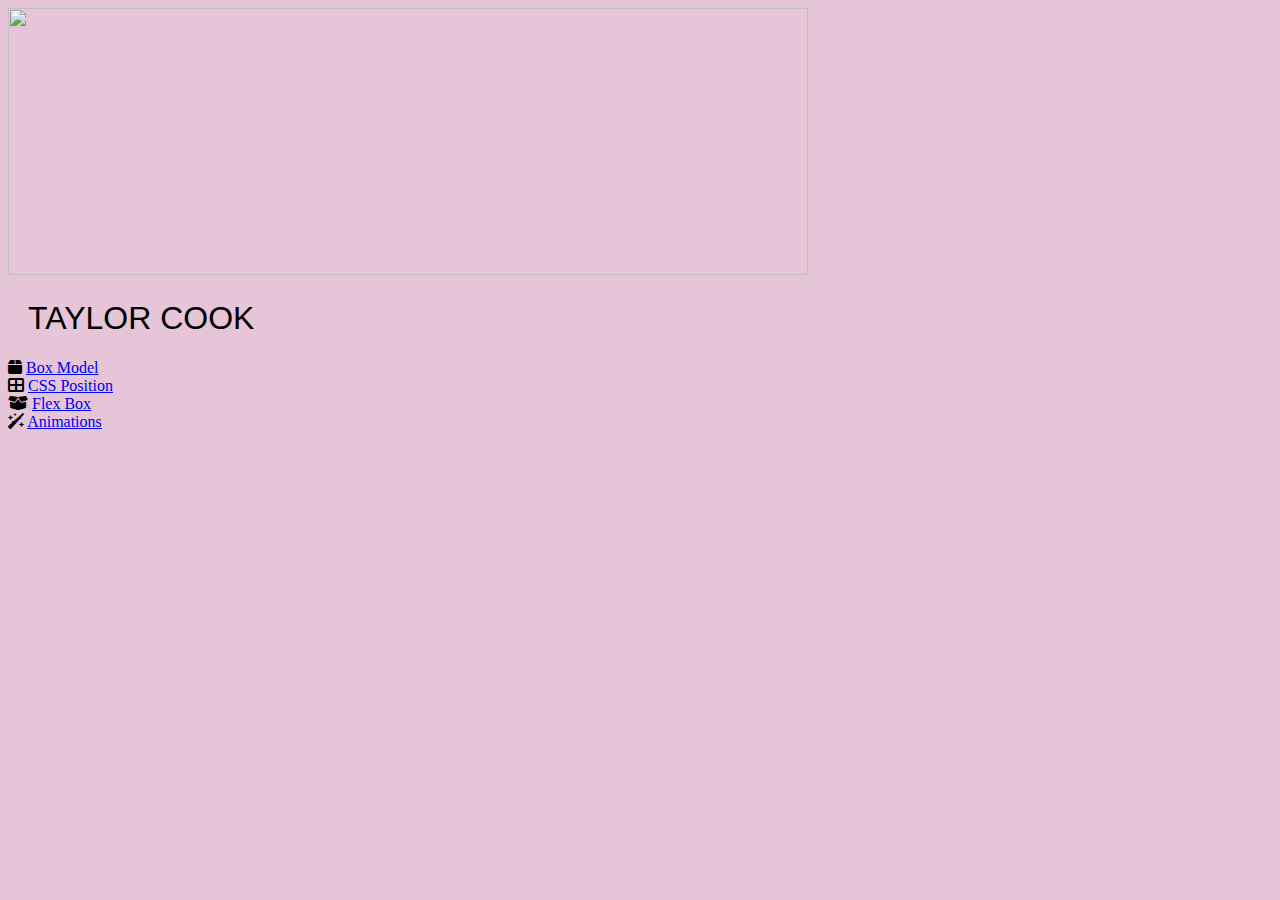
==== index.html @ 6664b342 "Update index.html" ====
<!doctype html>
<html lang="en">
<head>
    <!-- Required meta tags -->
    <meta charset="utf-8">
    <meta name="viewport" content="width=device-width, initial-scale=1, shrink-to-fit=no">


	<link rel="stylesheet" href="https://stackpath.bootstrapcdn.com/bootstrap/4.1.3/css/bootstrap.min.css" integrity="sha384-MCw98/SFnGE8fJT3GXwEOngsV7Zt27NXFoaoApmYm81iuXoPkFOJwJ8ERdknLPMO" crossorigin="anonymous">
    
	<link rel="stylesheet" href="mycss.css">

	<link rel="stylesheet" href="https://cdnjs.cloudflare.com/ajax/libs/font-awesome/6.0.0/css/all.min.css"/>
	
	<link rel="preconnect" href="https://fonts.googleapis.com"> 
        <link rel="preconnect" href="https://fonts.gstatic.com" crossorigin> 
	<link href="https://fonts.googleapis.com/css2?family=Reggae+One&family=Rowdies:wght@300;400;700&display=swap" rel="stylesheet">
	  
    <title>Taylor Cook Profile</title>
  </head>
  <body>
     <div id="sec_lan" class="container-fluid"> <!-- This is where I define my main container for the entire website -->
            <div id="sec_lan_header" class="row justify-content-between align-items-center"><!-- This is my first row, set this before column. Using bootstrap code to align items -->
		    <img src="https://raw.githubusercontent.com/TayCookuu/EDPS_TaylorCook/main/Welcome%20(1).png" style="width:800px;height:267px;">
				<div class="col-4"><!-- This is my first column nexted in that first row. Auto seperates my colums, see bootstrap documentation on margin utilities -->
					<h1><strong>Taylor Cook</strong></h1><!-- This is text in that first column -->
				</div>
				<div class="col-2"><!-- This is my second column within my first row -->
					<i class="fa-solid fa-box"></i>
                    <a href="box_model.html">Box Model</a><!-- This is the text in my second column in the first row. Icon from Font Awesome -->
                    </div>
                    <div class="col-2"><!-- This is my third column within my first row -->
                    <i class="fa-solid fa-table-cells-large"></i>
                    <a href="position.html">CSS Position</a>
				</div>
                <div class="col-2"><!-- This is my fourth column within my first row -->
                    <i class="fa-solid fa-box-open"></i>
                    <a href="flexbox.html">Flex Box</a>
				</div>
                <div class="col-2"><!-- This is my fifth column within my first row -->
                    <i class="fa-solid fa-wand-sparkles"></i>
                    <a href="animations.html">Animations</a>
				</div>
			</div><!-- This is the end of my first row AND Columns that are nested within it -->
	  
	  


      

		
<!-- Optional JavaScript -->
    <!-- jQuery first, then Popper.js, then Bootstrap JS -->
    <script src="https://code.jquery.com/jquery-3.3.1.slim.min.js" integrity="sha384-q8i/X+965DzO0rT7abK41JStQIAqVgRVzpbzo5smXKp4YfRvH+8abtTE1Pi6jizo" crossorigin="anonymous"></script>
    <script src="https://cdnjs.cloudflare.com/ajax/libs/popper.js/1.14.3/umd/popper.min.js" integrity="sha384-ZMP7rVo3mIykV+2+9J3UJ46jBk0WLaUAdn689aCwoqbBJiSnjAK/l8WvCWPIPm49" crossorigin="anonymous"></script>
    <script src="https://stackpath.bootstrapcdn.com/bootstrap/4.1.3/js/bootstrap.min.js" integrity="sha384-ChfqqxuZUCnJSK3+MXmPNIyE6ZbWh2IMqE241rYiqJxyMiZ6OW/JmZQ5stwEULTy" crossorigin="anonymous"></script>
  </body>
</html>
---- mycss.css ----
body {
  background-color: #E5C5D7;
}
h1 {
  color: #AFA3D4;
  margin-left: 20px;
}
.p {
   font-family: Georgia, serif;
}
h2 {
  color: #F50A2A;
}
  
  /* Small devices (landscape phones, 576px and up) */
@media (min-width: 576px) {
    html{
    font-size:70%}
}
}


/* Medium devices (tablets, 768px and up) */
@media (min-width: 768px) {
   html{
    font-size:100%}
} 



/* Large devices (desktops, 992px and up) */
@media (min-width: 992px) {
    html{
    font-size:100%}
}
    

/* Extra large devices (large desktops, 1200px and up) Look at the variations to the H1 font wheen the device displays greater than 1200px, */
@media (min-width: 1200px) {
   html{
    font-size:100%}
    h1{color: var(--slytherin-green);
        font-family: "Roboto", sans-serif;
        font-weight: 100;
        text-transform: uppercase;
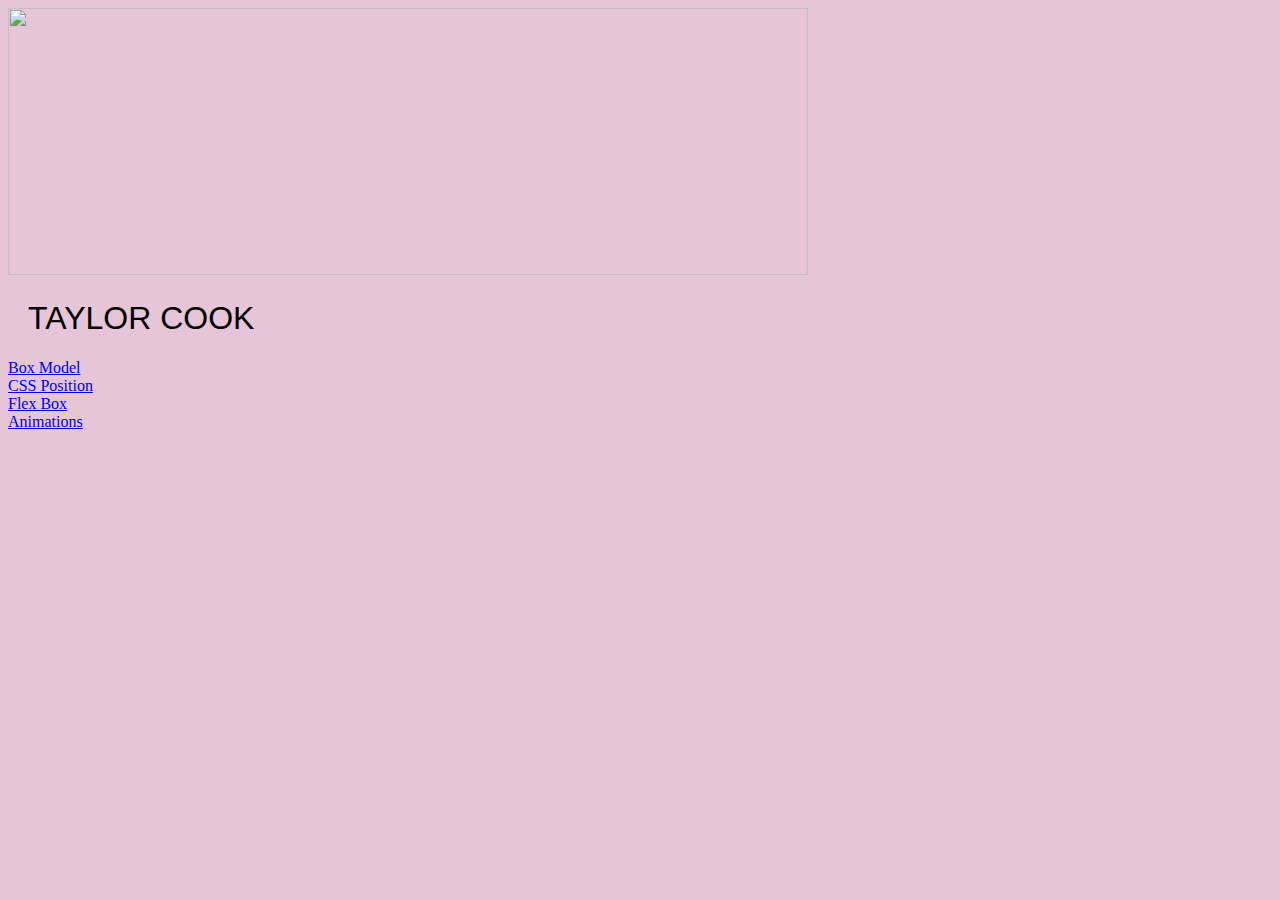
==== commit 1a68e9e8: "Update index.html" ====
--- a/index.html
+++ b/index.html
@@ -25,22 +25,22 @@
 				<div class="col-4"><!-- This is my first column nexted in that first row. Auto seperates my colums, see bootstrap documentation on margin utilities -->
 					<h1><strong>Taylor Cook</strong></h1><!-- This is text in that first column -->
 				</div>
-				<div class="col-2"><!-- This is my second column within my first row -->
-					<i class="fa-solid fa-box"></i>
+		
+		    <div class="col-2">	
                     <a href="box_model.html">Box Model</a><!-- This is the text in my second column in the first row. Icon from Font Awesome -->
                     </div>
+		   
                     <div class="col-2"><!-- This is my third column within my first row -->
-                    <i class="fa-solid fa-table-cells-large"></i>
                     <a href="position.html">CSS Position</a>
-				</div>
-                <div class="col-2"><!-- This is my fourth column within my first row -->
-                    <i class="fa-solid fa-box-open"></i>
+		    </div>
+		    
+                    <div class="col-2">
                     <a href="flexbox.html">Flex Box</a>
-				</div>
-                <div class="col-2"><!-- This is my fifth column within my first row -->
-                    <i class="fa-solid fa-wand-sparkles"></i>
+		    </div>
+		    
+                    <div class="col-2">
                     <a href="animations.html">Animations</a>
-				</div>
+		    </div>
 			</div><!-- This is the end of my first row AND Columns that are nested within it -->
 	  
 	  
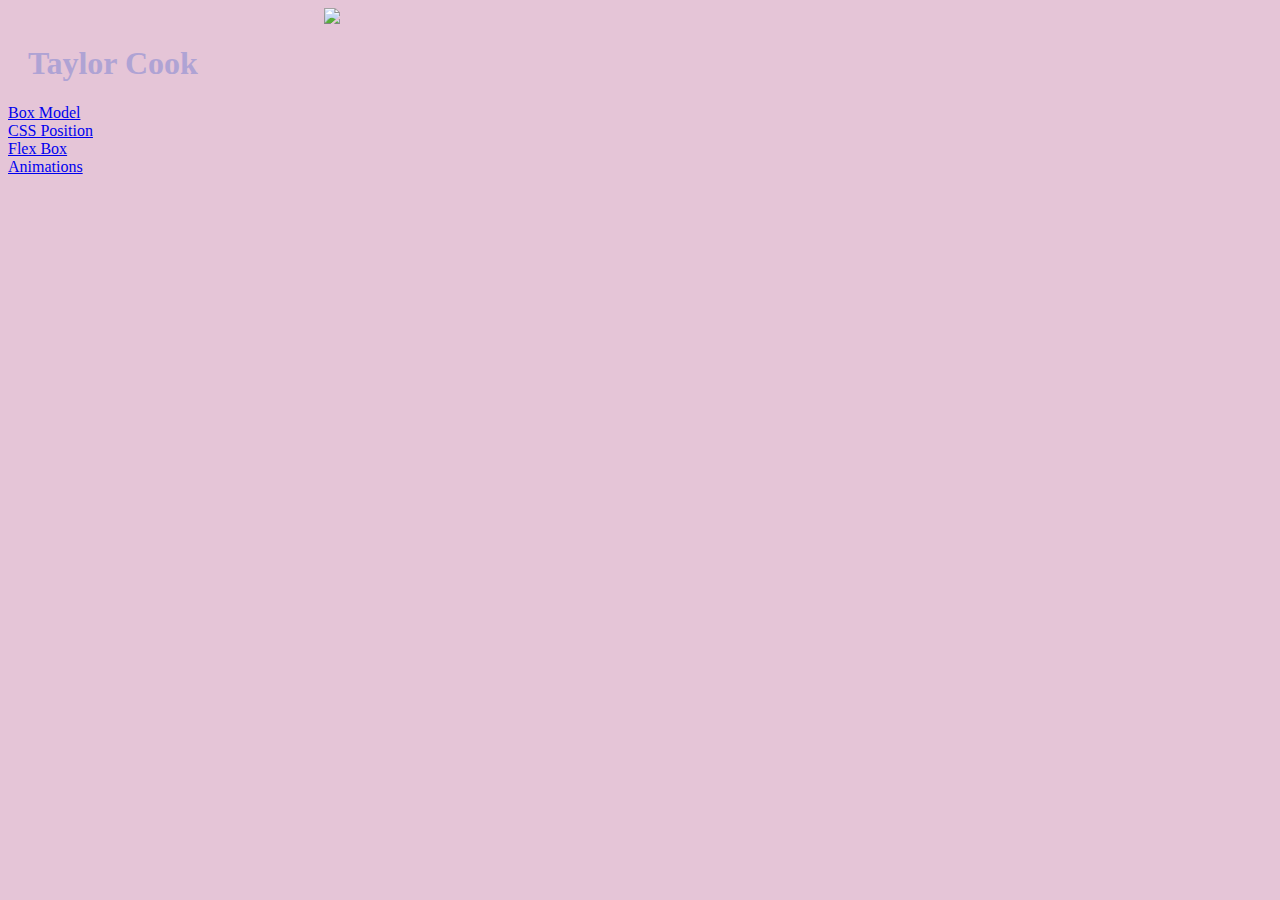
==== commit 95f1ff9f: "Update index.html" ====
--- a/index.html
+++ b/index.html
@@ -19,12 +19,16 @@
     <title>Taylor Cook Profile</title>
   </head>
   <body>
-     <div id="sec_lan" class="container-fluid"> <!-- This is where I define my main container for the entire website -->
-            <div id="sec_lan_header" class="row justify-content-between align-items-center"><!-- This is my first row, set this before column. Using bootstrap code to align items -->
-		    <img src="https://raw.githubusercontent.com/TayCookuu/EDPS_TaylorCook/main/Welcome%20(1).png" style="width:800px;height:267px;">
-				<div class="col-4"><!-- This is my first column nexted in that first row. Auto seperates my colums, see bootstrap documentation on margin utilities -->
-					<h1><strong>Taylor Cook</strong></h1><!-- This is text in that first column -->
-				</div>
+     <div id="sec_lan" class="container-fluid">
+            <div id="sec_lan_header" class="row justify-content-between align-items-center">
+		
+		<img src="https://raw.githubusercontent.com/TayCookuu/EDPS_TaylorCook/main/Welcome%20(1).png" class="center">
+		    
+	    </div>
+	    <div id="sec_lan_header" class="row justify-content-between align-items-center">
+		<div class="col-4">
+		<h1><strong>Taylor Cook</strong></h1>
+		</div>
 		
 		    <div class="col-2">	
                     <a href="box_model.html">Box Model</a><!-- This is the text in my second column in the first row. Icon from Font Awesome -->
@@ -41,7 +45,7 @@
                     <div class="col-2">
                     <a href="animations.html">Animations</a>
 		    </div>
-			</div><!-- This is the end of my first row AND Columns that are nested within it -->
+		</div>
 	  
 	  
 
--- a/mycss.css
+++ b/mycss.css
@@ -11,35 +11,38 @@
 h2 {
   color: #F50A2A;
 }
-  
+
+.center {
+  display: block;
+  margin-left: auto;
+  margin-right: auto;
+  width: 50%;
+}
+
+
   /* Small devices (landscape phones, 576px and up) */
 @media (min-width: 576px) {
-    html{
-    font-size:70%}
+    html{font-size:70%}
 }
 }
 
 
 /* Medium devices (tablets, 768px and up) */
 @media (min-width: 768px) {
-   html{
-    font-size:100%}
+   html{font-size:100%}
 } 
 
 
 
 /* Large devices (desktops, 992px and up) */
 @media (min-width: 992px) {
-    html{
-    font-size:100%}
+    html{font-size:100%}
 }
     
 
-/* Extra large devices (large desktops, 1200px and up) Look at the variations to the H1 font wheen the device displays greater than 1200px, */
+/* Extra large devices (large desktops, 1200px and up)
 @media (min-width: 1200px) {
-   html{
-    font-size:100%}
-    h1{color: var(--slytherin-green);
-        font-family: "Roboto", sans-serif;
+   html{font-size:100%}
+        font-family: "Tahoma", sans-serif;
         font-weight: 100;
         text-transform: uppercase;
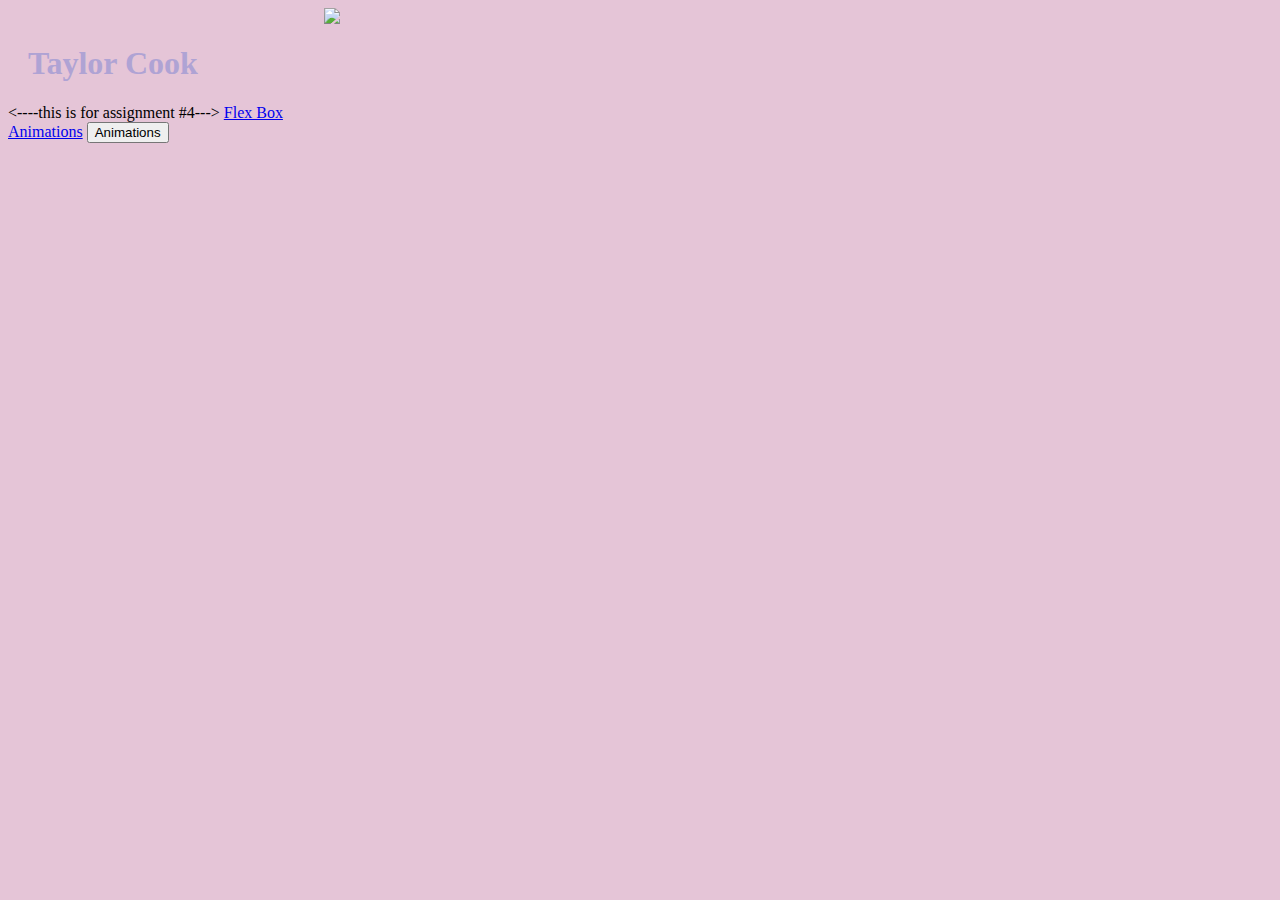
==== commit 75bc0539: "Update index.html" ====
--- a/index.html
+++ b/index.html
@@ -29,21 +29,14 @@
 		<div class="col-4">
 		<h1><strong>Taylor Cook</strong></h1>
 		</div>
-		
-		    <div class="col-2">	
-                    <a href="box_model.html">Box Model</a><!-- This is the text in my second column in the first row. Icon from Font Awesome -->
-                    </div>
-		   
-                    <div class="col-2"><!-- This is my third column within my first row -->
-                    <a href="position.html">CSS Position</a>
-		    </div>
 		    
-                    <div class="col-2">
+                    <div class="col-2"> <----this is for assignment #4--->
                     <a href="flexbox.html">Flex Box</a>
 		    </div>
 		    
                     <div class="col-2">
-                    <a href="animations.html">Animations</a>
+                    <a href="Animations.html">Animations</a>
+                    <button onclick="animations.html">Animations</button>
 		    </div>
 		</div>
 	  
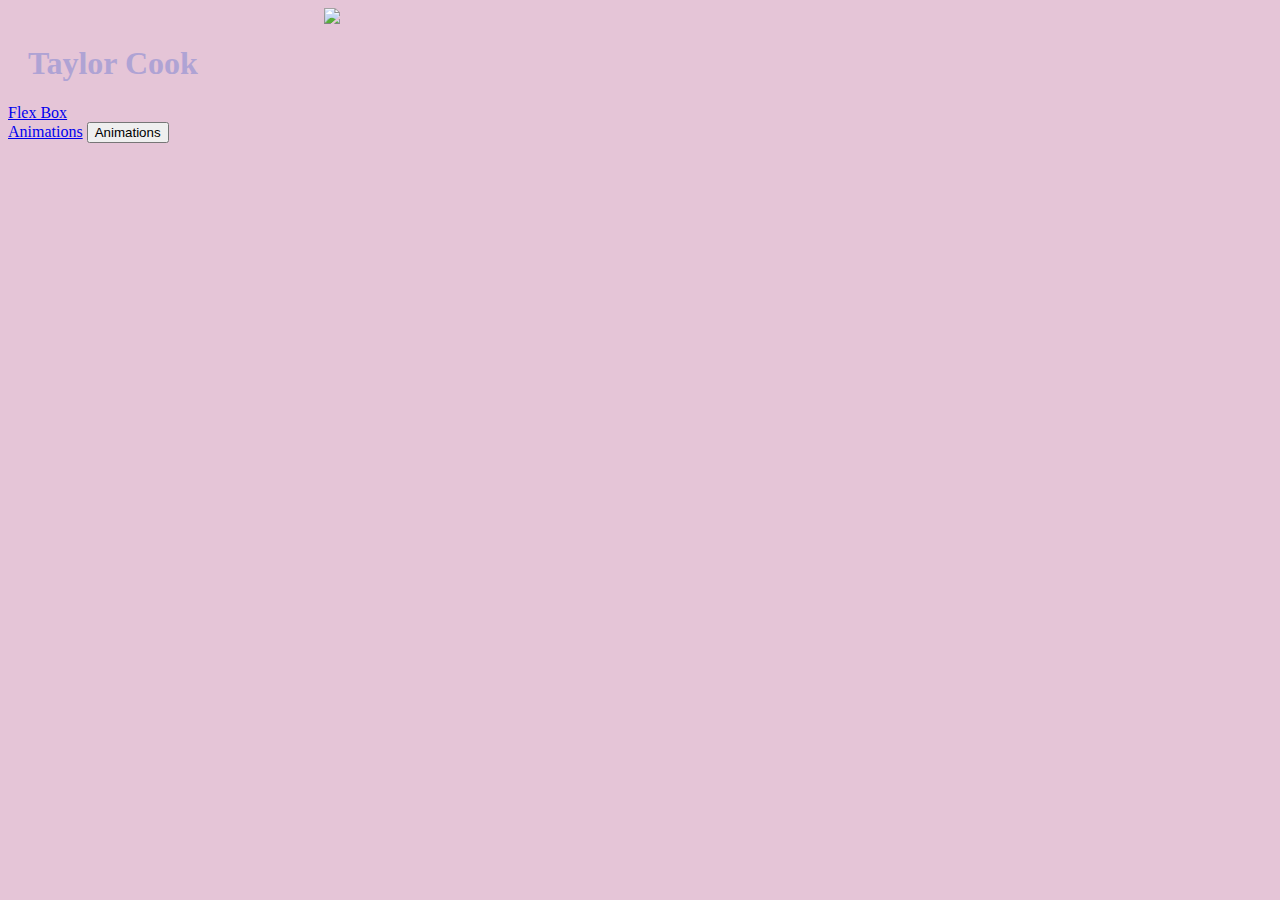
==== commit 864a619d: "Update index.html" ====
--- a/index.html
+++ b/index.html
@@ -30,7 +30,7 @@
 		<h1><strong>Taylor Cook</strong></h1>
 		</div>
 		    
-                    <div class="col-2"> <----this is for assignment #4--->
+                    <div class="col-2">
                     <a href="flexbox.html">Flex Box</a>
 		    </div>
 		    
--- a/mycss.css
+++ b/mycss.css
@@ -19,6 +19,11 @@
   width: 50%;
 }
 
+a:hover {
+  color: #B81B4F;
+  background-color: transparent;
+  text-decoration: underline;
+}
 
   /* Small devices (landscape phones, 576px and up) */
 @media (min-width: 576px) {
